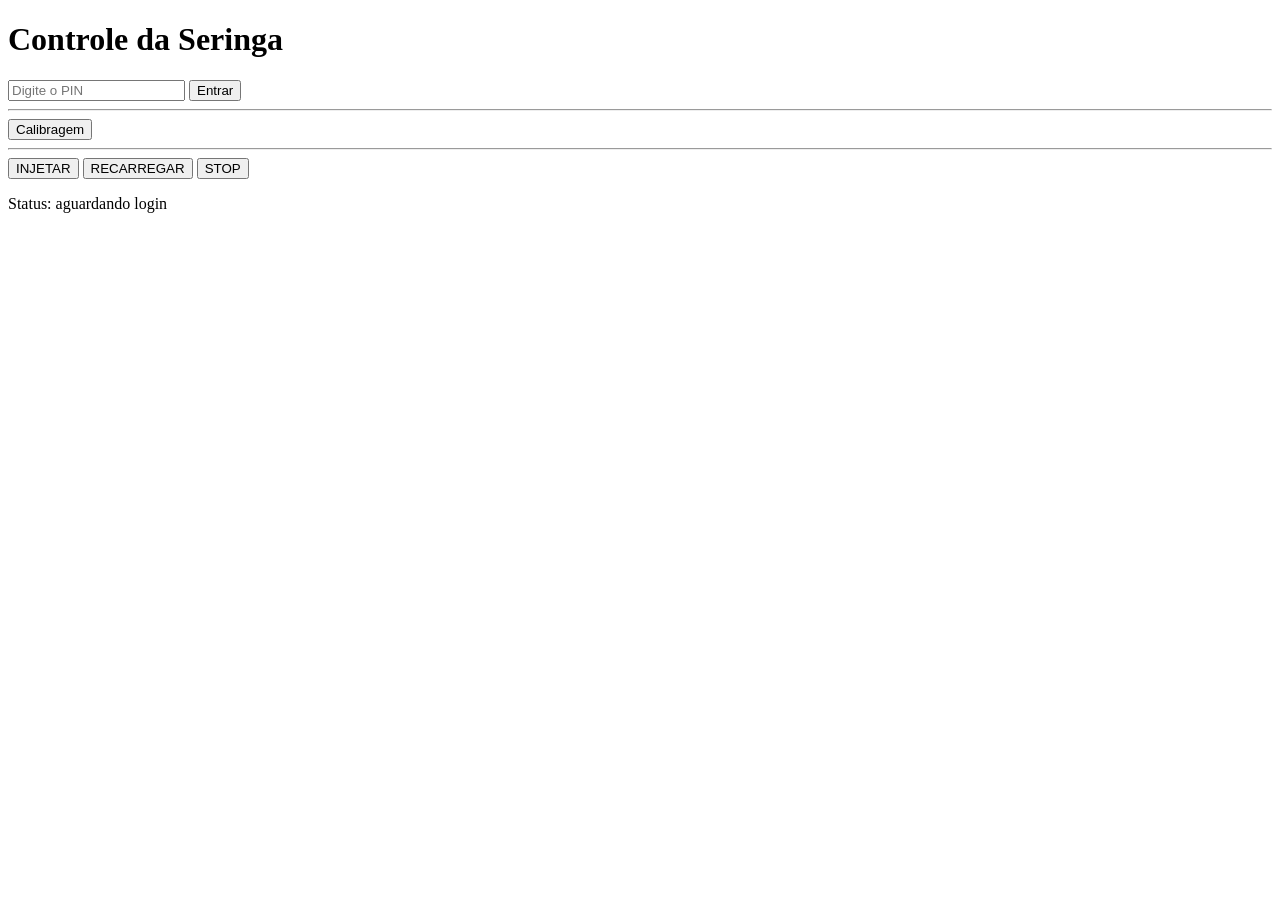
==== data/index.html @ bb420ce8 "Primeiro commit projeto e andaento" ====
<!DOCTYPE html>
<html lang="pt-BR">
<head>
    <meta charset="UTF-8">
    <meta name="viewport" content="width=device-width, initial-scale=1.0">
    <title>Controle da Seringa</title>

    <link rel="stylesheet" href="/style.css">
</head>
<body>

    <div class="container">
        <h1>Controle da Seringa</h1>

        <!-- 🔐 LOGIN -->
        <div id="loginBox">
            <input type="password" id="pin" placeholder="Digite o PIN">
            <button onclick="login()">Entrar</button>
        </div>

        <hr>

        <button onclick="go('calibragem')">Calibragem</button>

        <hr>

        <!-- ⚙️ Controle -->
        <button id="btnInc" onclick="inc()">INJETAR</button>
        <button id="btnDec" onclick="dec()">RECARREGAR</button>
        <button id="btnStop" onclick="stopMotor()">STOP</button>

        <p id="status">Status: aguardando login</p>
    </div>

    <!-- 🔥 IMPORTANTE: carregar por último -->
    <script src="/app.js"></script>

</body>
</html>
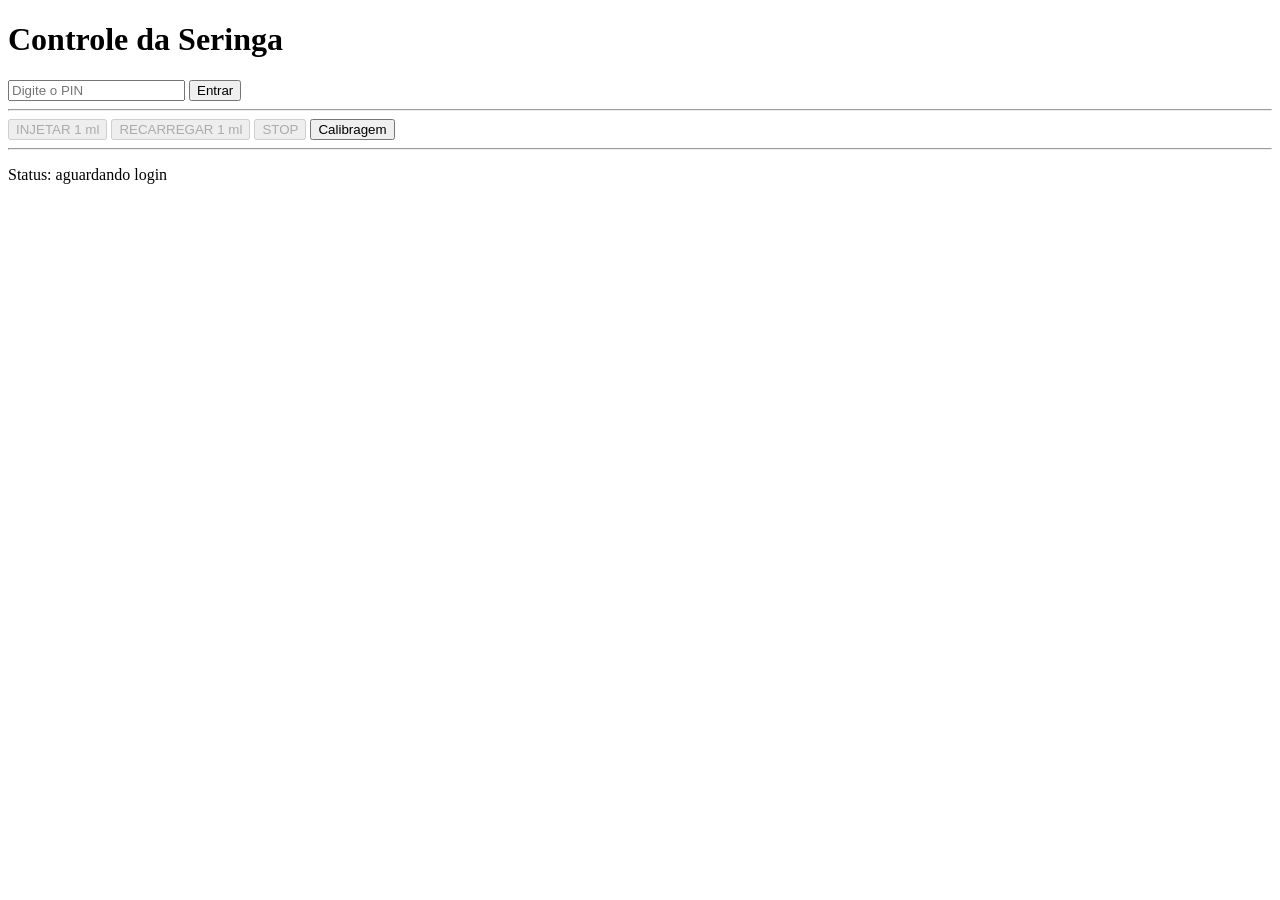
==== commit 8a94ebc6: "feat(web): adiciona calibragem persistente via API e NVS" ====
--- a/data/index.html
+++ b/data/index.html
@@ -12,27 +12,45 @@
     <div class="container">
         <h1>Controle da Seringa</h1>
 
-        <!-- 🔐 LOGIN -->
         <div id="loginBox">
-            <input type="password" id="pin" placeholder="Digite o PIN">
-            <button onclick="login()">Entrar</button>
+            <input
+                type="password"
+                id="pin"
+                placeholder="Digite o PIN"
+                autocomplete="off"
+            >
+
+            <button id="btnLogin" onclick="login()">
+                Entrar
+            </button>
         </div>
 
         <hr>
 
-        <button onclick="go('calibragem')">Calibragem</button>
+        <div class="controls">
+            <button id="btnInc" onclick="inc()" disabled>
+                INJETAR 1 ml
+            </button>
+
+            <button id="btnDec" onclick="dec()" disabled>
+                RECARREGAR 1 ml
+            </button>
+
+            <button id="btnStop" onclick="stopMotor()" disabled>
+                STOP
+            </button>
+
+            <button onclick="go('calibragem')">
+                Calibragem
+            </button>
+        </div>
 
         <hr>
 
-        <!-- ⚙️ Controle -->
-        <button id="btnInc" onclick="inc()">INJETAR</button>
-        <button id="btnDec" onclick="dec()">RECARREGAR</button>
-        <button id="btnStop" onclick="stopMotor()">STOP</button>
-
         <p id="status">Status: aguardando login</p>
+        <p id="message"></p>
     </div>
 
-    <!-- 🔥 IMPORTANTE: carregar por último -->
     <script src="/app.js"></script>
 
 </body>
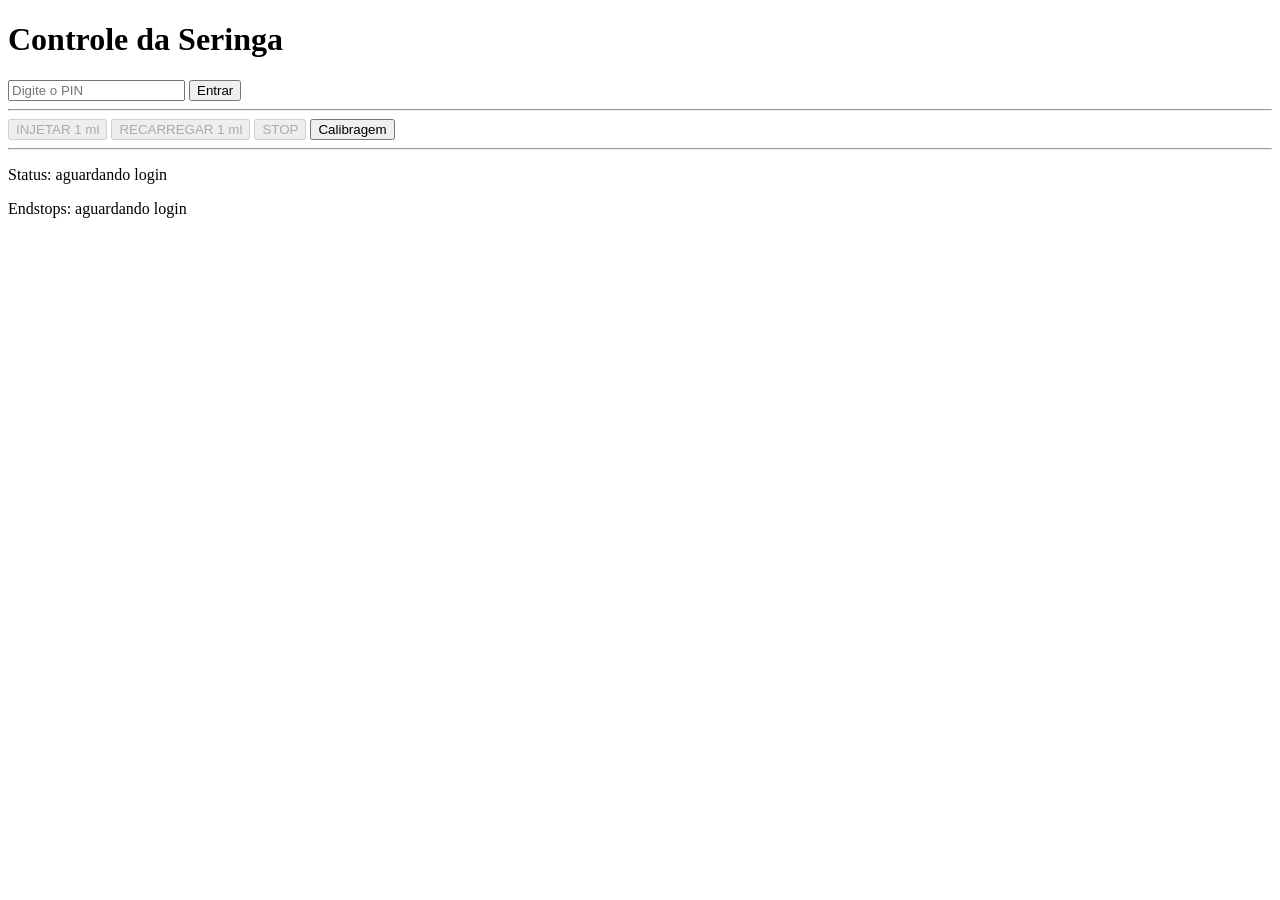
==== commit c89b952a: "Mostra diagnostico de endstops na interface" ====
--- a/data/index.html
+++ b/data/index.html
@@ -1,4 +1,10 @@
 <!DOCTYPE html>
+<!--
+Copyright 2026 clesiorki
+
+Licensed under the Apache License, Version 2.0.
+See the LICENSE file in the project root for full license information.
+-->
 <html lang="pt-BR">
 <head>
     <meta charset="UTF-8">
@@ -48,10 +54,11 @@
         <hr>
 
         <p id="status">Status: aguardando login</p>
+        <p id="endstops">Endstops: aguardando login</p>
         <p id="message"></p>
     </div>
 
     <script src="/app.js"></script>
 
 </body>
-</html>+</html>
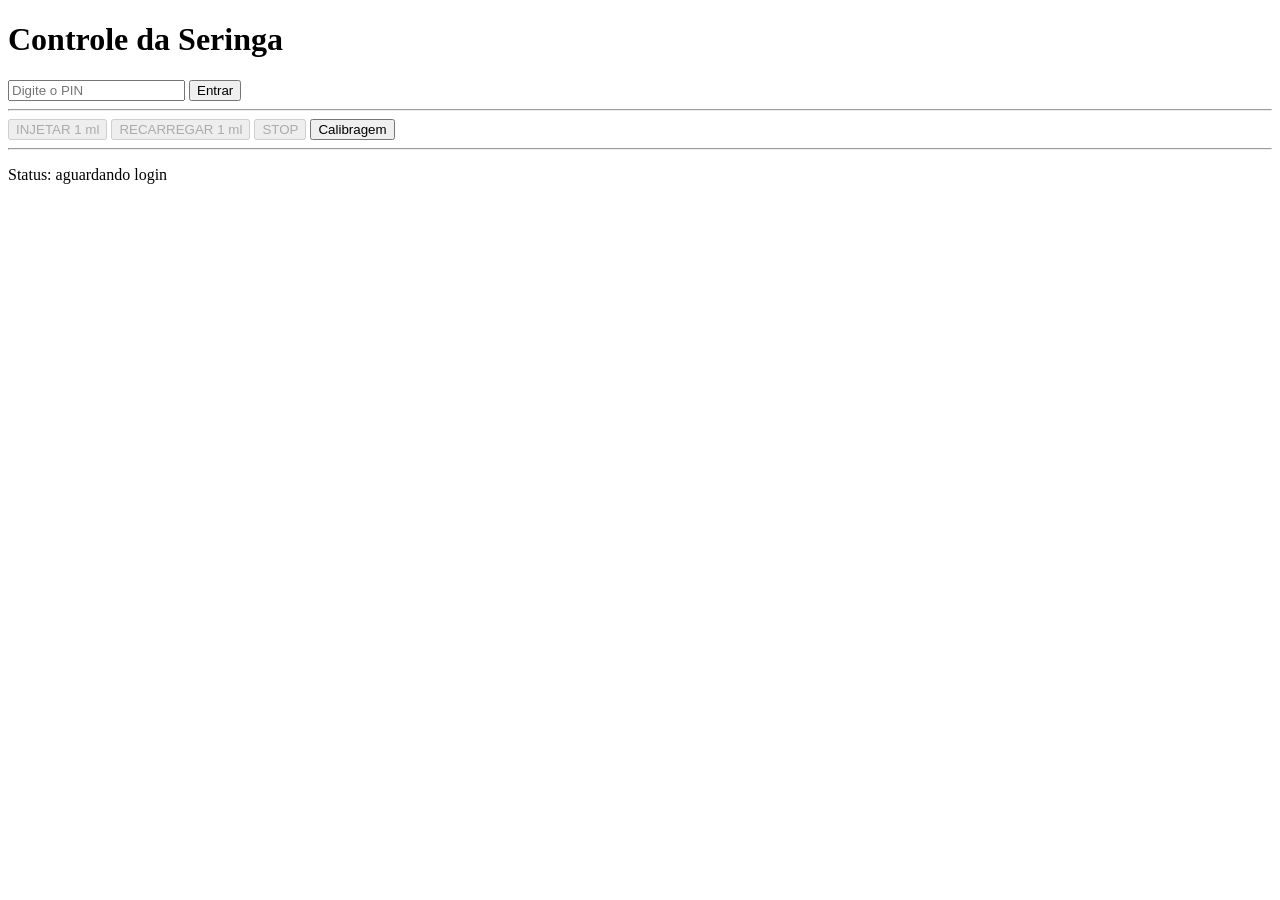
==== commit a0c7fb69: "Volta ao estado do commit 5ec17fe" ====
--- a/data/index.html
+++ b/data/index.html
@@ -54,7 +54,6 @@
         <hr>
 
         <p id="status">Status: aguardando login</p>
-        <p id="endstops">Endstops: aguardando login</p>
         <p id="message"></p>
     </div>
 
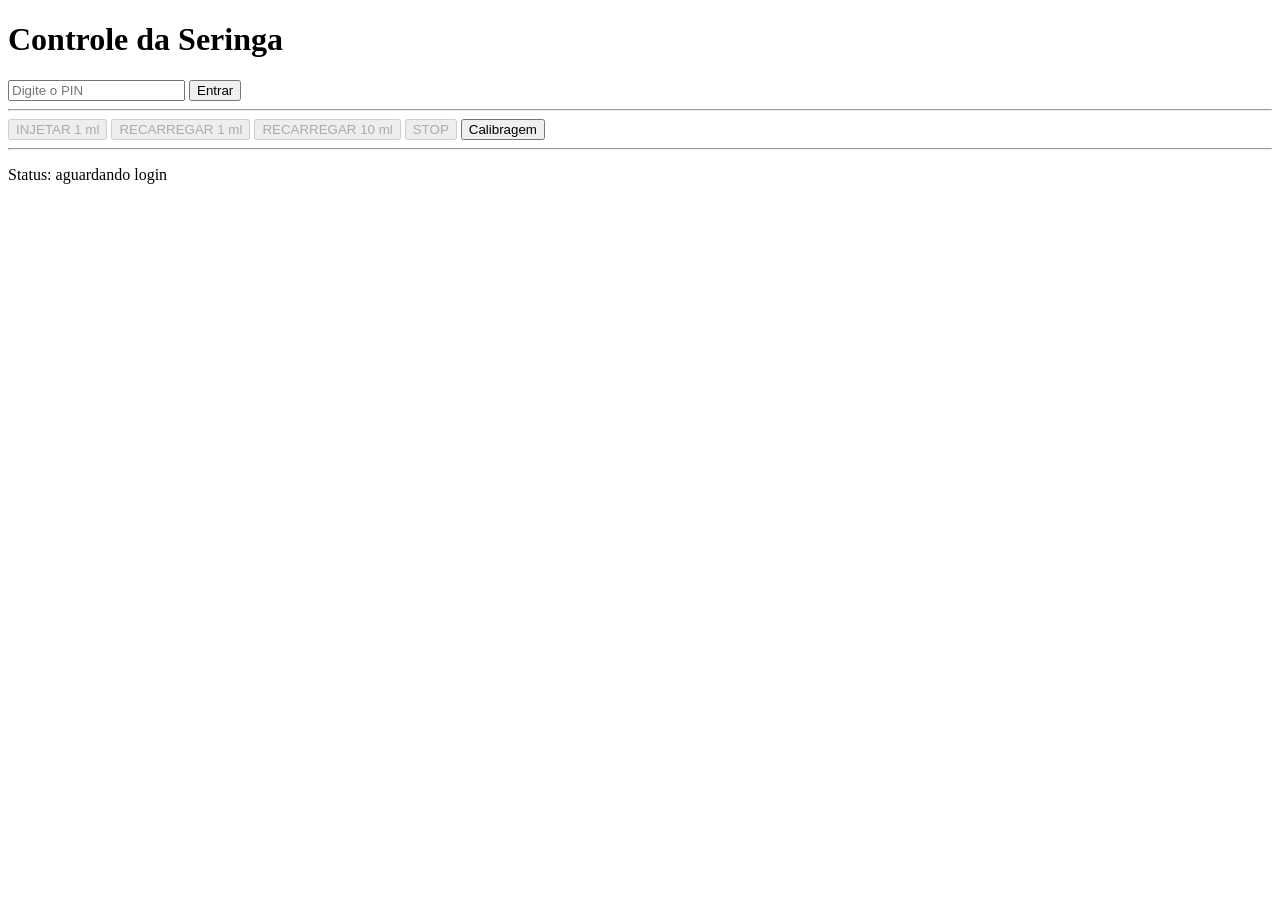
==== commit 8ba3500e: "Adiciona recarga de 10ml e acelera cruzeiro" ====
--- a/data/index.html
+++ b/data/index.html
@@ -42,6 +42,10 @@
                 RECARREGAR 1 ml
             </button>
 
+            <button id="btnDec10" onclick="dec10()" disabled>
+                RECARREGAR 10 ml
+            </button>
+
             <button id="btnStop" onclick="stopMotor()" disabled>
                 STOP
             </button>
